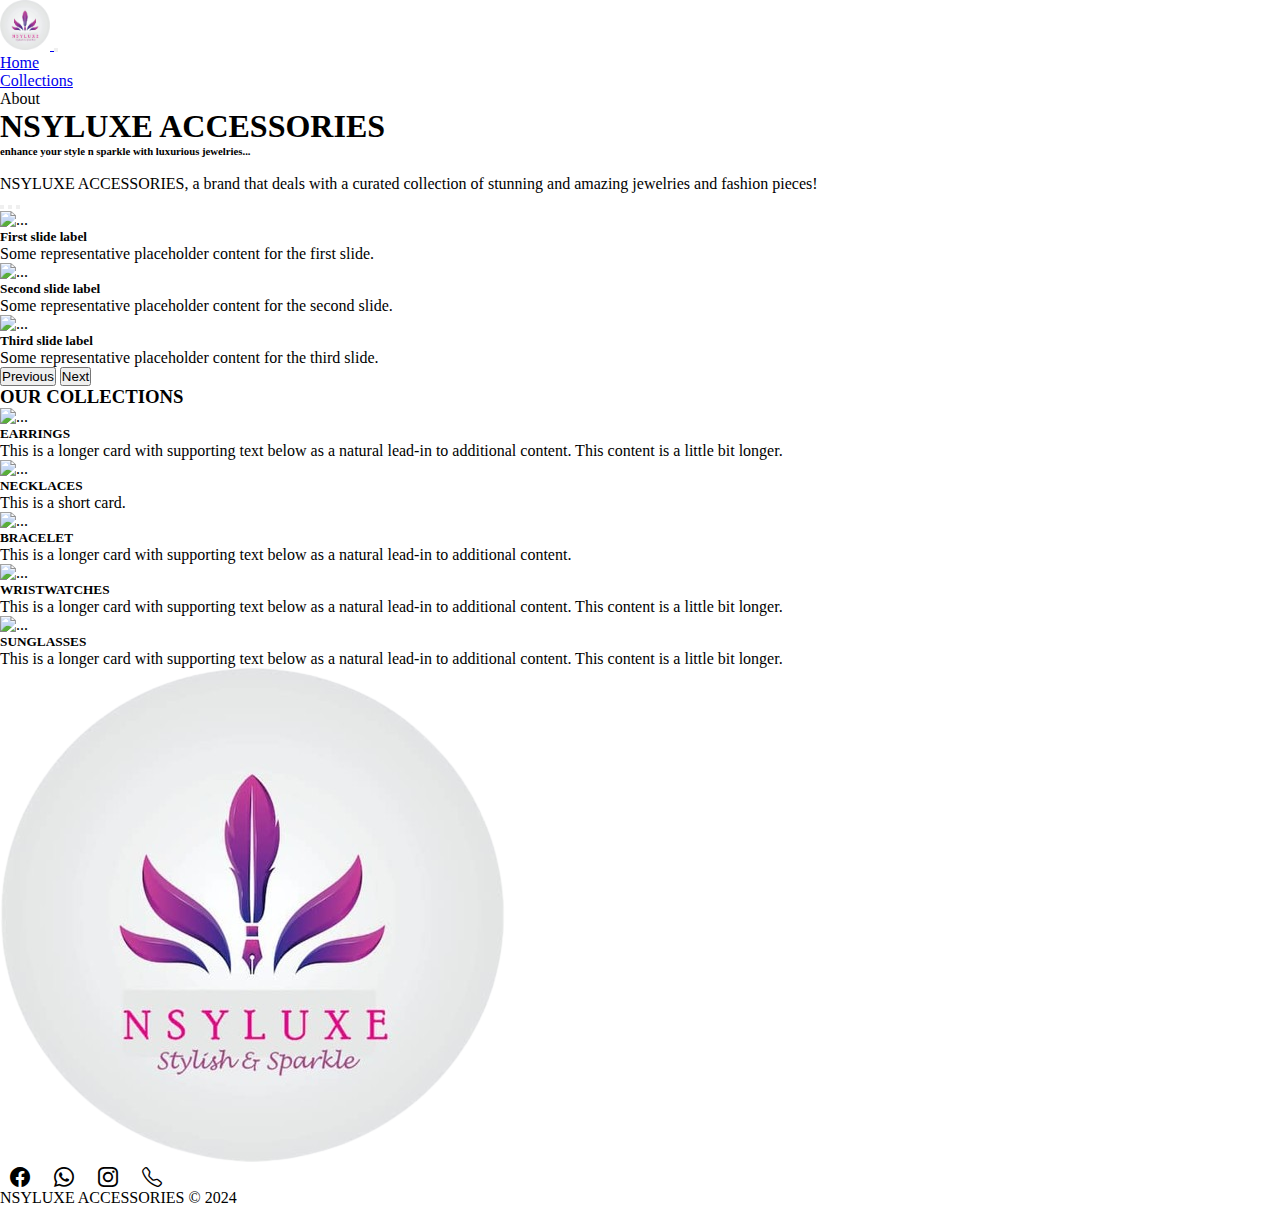
==== index.html @ 521d46c8 "update" ====
<!DOCTYPE html>
<html>
  <head>
    <meta charset="UTF-8" />
    <meta name="viewport" content="width=device-width, initial-scale=1.0" />
    <link
      href="https://cdn.jsdelivr.net/npm/bootstrap@5.3.2/dist/css/bootstrap.min.css"
      rel="stylesheet"
      integrity="sha384-T3c6CoIi6uLrA9TneNEoa7RxnatzjcDSCmG1MXxSR1GAsXEV/Dwwykc2MPK8M2HN"
      crossorigin="anonymous"
    />
    <link
      rel="stylesheet"
      href="https://cdn.jsdelivr.net/npm/bootstrap-icons@1.11.3/font/bootstrap-icons.min.css"
    />
    <link rel="stylesheet" href="index.css" />
  </head>
  <body>
    <header>
      <nav class="navbar navbar-expand-lg bg-body-tertiary">
        <div class="container">
          <a class="navbar-brand" href="#">
            <img class="w-2 h-2" src="./images/logo.png" alt="logo" />
          </a>
          <button
            class="navbar-toggler"
            type="button"
            data-bs-toggle="collapse"
            data-bs-target="#navbarTogglerDemo02"
            aria-controls="navbarTogglerDemo02"
            aria-expanded="false"
            aria-label="Toggle navigation"
          >
            <span class="navbar-toggler-icon"></span>
          </button>
          <div class="collapse navbar-collapse" id="navbarTogglerDemo02">
            <ul class="navbar-nav ms-auto mb-2 mb-lg-0">
              <li class="nav-item">
                <a class="nav-link active" aria-current="page" href="#">Home</a>
              </li>
              <li class="nav-item">
                <a class="nav-link" href="#">Collections</a>
              </li>
              <li class="nav-item">
                <a class="nav-link">About</a>
              </li>
            </ul>
          </div>
        </div>
      </nav>
    </header>
    <section class="header-intro d-flex flex-column flex-md-row">
      <div
        class="intro w-100 w-50-md d-flex flex-column justify-content-center align-items-center bg-black text-white"
      >
        <h1>NSYLUXE ACCESSORIES</h1>
        <h6 class="text-center fst-italic fs-6">
          enhance your style n sparkle with luxurious jewelries...
        </h6>
      </div>
      <div class="intro-img w-100 w-50-md">
        <img
          class="object-cover"
          src="https://media.istockphoto.com/id/489814272/photo/gold-silver-rings-and-chains.jpg?s=612x612&w=0&k=20&c=d8tGqzlmqMZzhcYmgE_OyDNSQ9dAdo-T3BwdaSsDbhs="
          alt=""
        />
      </div>
    </section>
    <p class="text-justify my-3 px-1 text-center">
      <span class="fw-bold">NSYLUXE ACCESSORIES</span>, a brand that deals with
      a curated collection of stunning and amazing jewelries and fashion pieces!
    </p>
    <section class="mt-5 slide">
      <div
        id="carouselExampleCaptions"
        class="carousel slide"
        data-bs-ride="carousel"
      >
        <div class="carousel-indicators">
          <button
            type="button"
            data-bs-target="#carouselExampleCaptions"
            data-bs-slide-to="0"
            class="active"
            aria-current="true"
            aria-label="Slide 1"
          ></button>
          <button
            type="button"
            data-bs-target="#carouselExampleCaptions"
            data-bs-slide-to="1"
            aria-label="Slide 2"
          ></button>
          <button
            type="button"
            data-bs-target="#carouselExampleCaptions"
            data-bs-slide-to="2"
            aria-label="Slide 3"
          ></button>
        </div>
        <div class="carousel-inner">
          <div class="carousel-item active">
            <img
              src="https://blingvine.com/cdn/shop/articles/25-nature-inspired-jewellery-designs-for-spring-2021-215773_84ec3628-a16c-40c2-8010-6d34d48b17a0_1100x.jpg?v=1636561610"
              class="d-block w-100"
              alt="..."
            />
            <div class="carousel-caption d-none d-md-block">
              <h5>First slide label</h5>
              <p>
                Some representative placeholder content for the first slide.
              </p>
            </div>
          </div>
          <div class="carousel-item">
            <img
              src="https://www.shopsheen.com/cdn/shop/products/397B1323-EB6F-42DB-986B-49AF64860578_600x.jpg?v=1605639278"
              class="d-block w-100"
              alt="..."
            />
            <div class="carousel-caption d-none d-md-block">
              <h5>Second slide label</h5>
              <p>
                Some representative placeholder content for the second slide.
              </p>
            </div>
          </div>
          <div class="carousel-item">
            <img
              src="https://media.istockphoto.com/id/1338646661/photo/gold-jewelry-diamond-rings-show-in-luxury-retail-store-window-display-showcase.jpg?s=612x612&w=0&k=20&c=9VOOm2CteX5ViJVQ58wW8Gl_nyHnrJraegUbIp8Au9I="
              class="d-block w-100"
              alt="..."
            />
            <div class="carousel-caption d-none d-md-block">
              <h5>Third slide label</h5>
              <p>
                Some representative placeholder content for the third slide.
              </p>
            </div>
          </div>
        </div>
        <button
          class="carousel-control-prev"
          type="button"
          data-bs-target="#carouselExampleCaptions"
          data-bs-slide="prev"
        >
          <span class="carousel-control-prev-icon" aria-hidden="true"></span>
          <span class="visually-hidden">Previous</span>
        </button>
        <button
          class="carousel-control-next"
          type="button"
          data-bs-target="#carouselExampleCaptions"
          data-bs-slide="next"
        >
          <span class="carousel-control-next-icon" aria-hidden="true"></span>
          <span class="visually-hidden">Next</span>
        </button>
      </div>
    </section>
    <section class="my-5 mx-1">
      <h3 class="text-center my-5">OUR COLLECTIONS</h3>
      <div class="row row-cols-1 row-cols-md-3 g-2">
        <div class="col">
          <div class="card h-100">
            <img
              src="https://www-konga-com-res.cloudinary.com/w_400,f_auto,fl_lossy,dpr_3.0,q_auto/media/catalog/product/U/L/100388_1647628909.jpg"
              class="card-img-top w-100"
              alt="..."
            />
            <div class="card-body">
              <h5 class="card-title">EARRINGS</h5>
              <p class="card-text">
                This is a longer card with supporting text below as a natural
                lead-in to additional content. This content is a little bit
                longer.
              </p>
            </div>
          </div>
        </div>
        <div class="col">
          <div class="card h-100">
            <img
              src="https://www.bloom-boutique.co.uk/media/catalog/product/s/t/sterling-silver-mother-of-pearl-fine-heart-personalised-necklace-07.jpg?width=265&height=265&store=default&image-type=image"
              class="card-img-top w-100"
              alt="..."
            />
            <div class="card-body">
              <h5 class="card-title">NECKLACES</h5>
              <p class="card-text">This is a short card.</p>
            </div>
          </div>
        </div>
        <div class="col">
          <div class="card h-100">
            <img
              src="https://www-konga-com-res.cloudinary.com/w_400,f_auto,fl_lossy,dpr_3.0,q_auto/media/catalog/product/M/e/Men-s-Gold-Plated-Bracelet-6569636.jpg"
              class="card-img-top w-100"
              alt="..."
            />
            <div class="card-body">
              <h5 class="card-title">BRACELET</h5>
              <p class="card-text">
                This is a longer card with supporting text below as a natural
                lead-in to additional content.
              </p>
            </div>
          </div>
        </div>
        <div class="col">
          <div class="card h-100">
            <img
              src="https://www-konga-com-res.cloudinary.com/w_auto,f_auto,fl_lossy,dpr_auto,q_auto/media/catalog/product/L/A/183841_1617298917.jpg"
              class="card-img-top w-100"
              alt="..."
            />
            <div class="card-body">
              <h5 class="card-title">WRISTWATCHES</h5>
              <p class="card-text">
                This is a longer card with supporting text below as a natural
                lead-in to additional content. This content is a little bit
                longer.
              </p>
            </div>
          </div>
        </div>
        <div class="col">
          <div class="card h-100">
            <img
              src="https://m.media-amazon.com/images/I/51wwVl2r-WL._AC_UY1100_.jpg"
              class="card-img-top w-100"
              alt="..."
            />
            <div class="card-body">
              <h5 class="card-title">SUNGLASSES</h5>
              <p class="card-text">
                This is a longer card with supporting text below as a natural
                lead-in to additional content. This content is a little bit
                longer.
              </p>
            </div>
          </div>
        </div>
      </div>
    </section>
    <footer class="bg-black text-white p-5">
      <div class="d-flex justify-content-between align-items-center">
        <div class="logo">
          <img src="./images/logo.png" alt="logo" class="w-25" />
        </div>
        <div class="social">
          <i class="bi bi-facebook"></i>
          <i class="bi bi-whatsapp"></i>
          <i class="bi bi-instagram"></i>
          <i class="bi bi-telephone"></i>
        </div>
      </div>
      <p class="text-center mt-3">NSYLUXE ACCESSORIES &copy; 2024</p>
    </footer>
    <script
      src="https://cdn.jsdelivr.net/npm/bootstrap@5.3.2/dist/js/bootstrap.bundle.min.js"
      integrity="sha384-C6RzsynM9kWDrMNeT87bh95OGNyZPhcTNXj1NW7RuBCsyN/o0jlpcV8Qyq46cDfL"
      crossorigin="anonymous"
    ></script>
  </body>
</html>
---- index.css ----
* {
  margin: 0;
  padding: 0;
  box-sizing: border-box;
}
.navbar-brand img {
  width: 50px;
  height: 50px;
}

.intro-img img {
  object-fit: cover;
  width: 100%;
}

.carousel-inner img {
  width: 100% !important;
  height: 50vh !important;
}

.social i {
  font-size: 20px;
  padding: 10px;
}
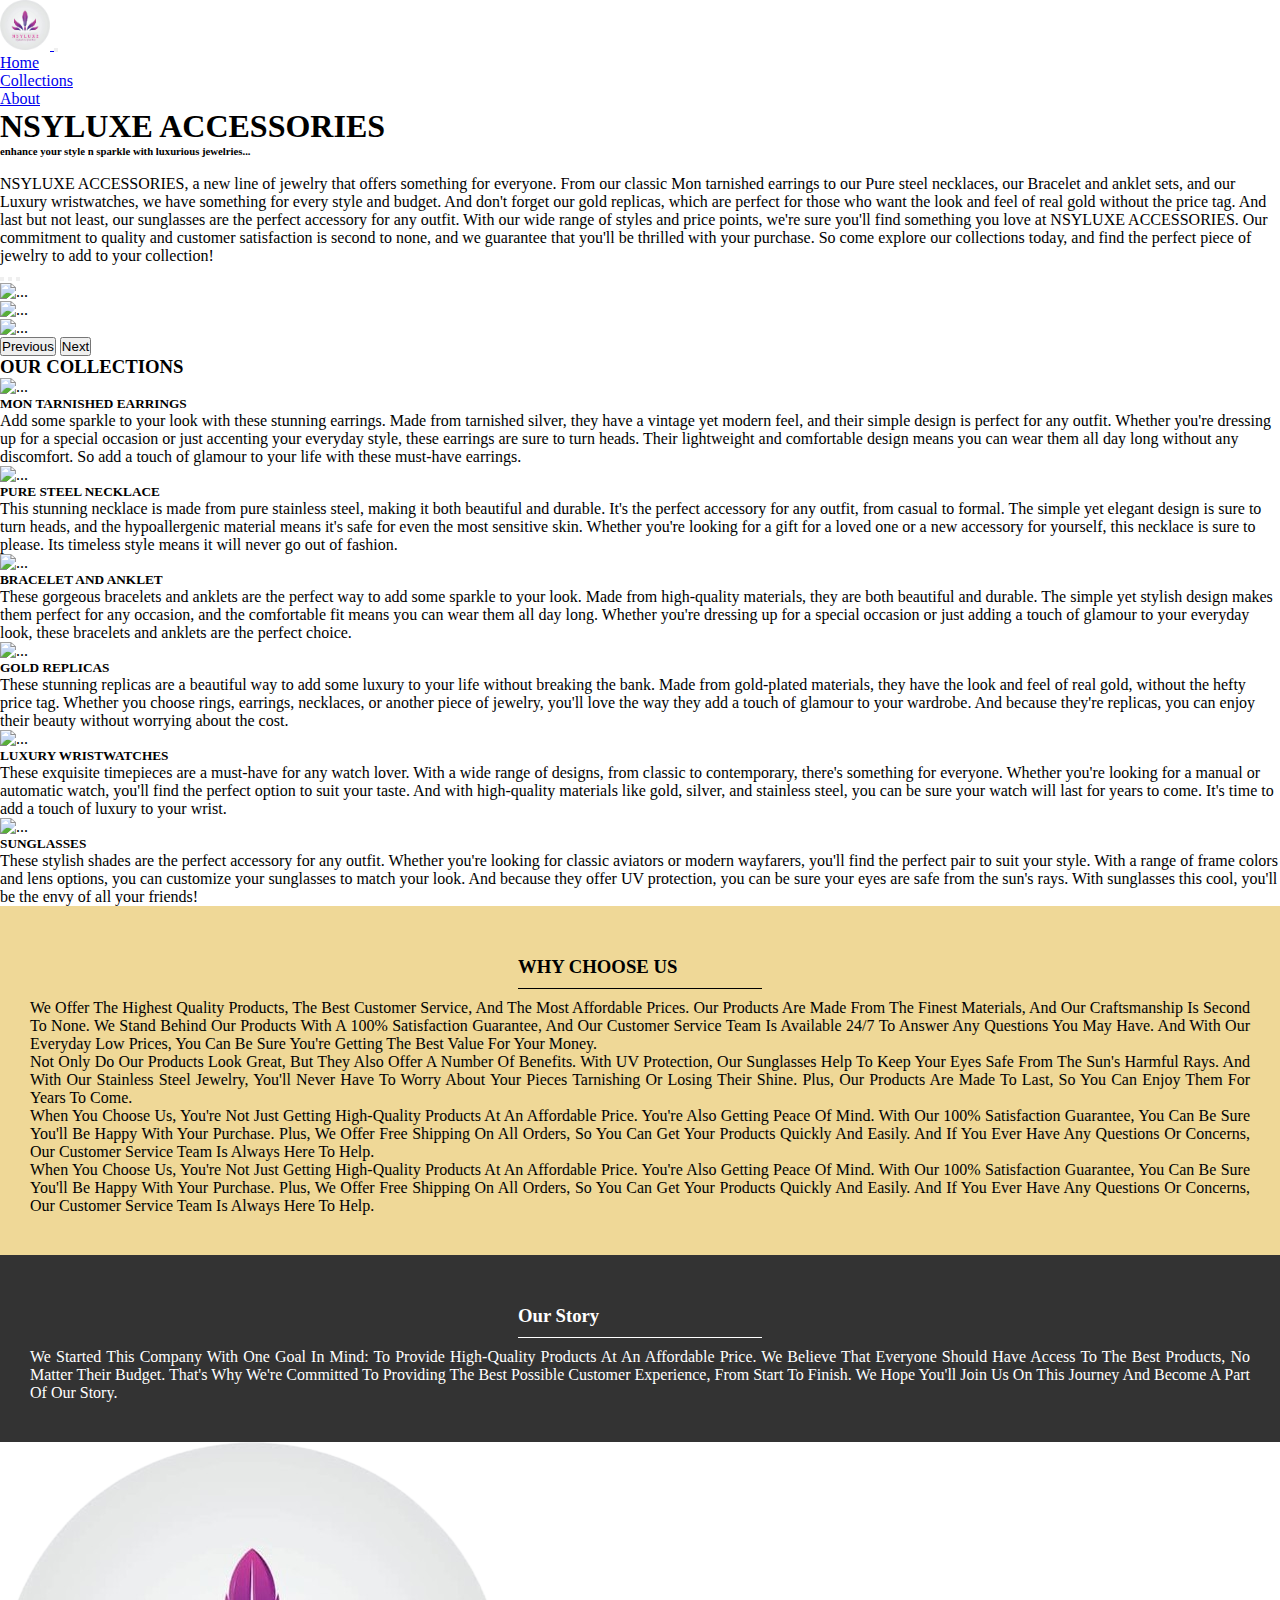
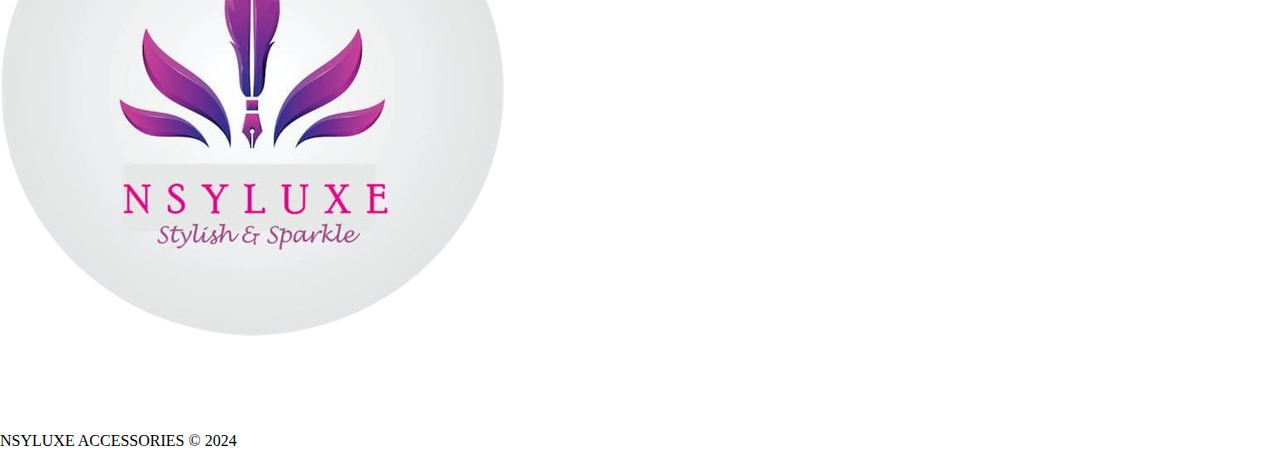
==== commit 55ed8f37: "new" ====
--- a/index.html
+++ b/index.html
@@ -9,6 +9,8 @@
       integrity="sha384-T3c6CoIi6uLrA9TneNEoa7RxnatzjcDSCmG1MXxSR1GAsXEV/Dwwykc2MPK8M2HN"
       crossorigin="anonymous"
     />
+    <title>NSYLUXE ACCESSORIES</title>
+    <link rel="icon" href="./images/logo.png" />
     <link
       rel="stylesheet"
       href="https://cdn.jsdelivr.net/npm/bootstrap-icons@1.11.3/font/bootstrap-icons.min.css"
@@ -36,13 +38,18 @@
           <div class="collapse navbar-collapse" id="navbarTogglerDemo02">
             <ul class="navbar-nav ms-auto mb-2 mb-lg-0">
               <li class="nav-item">
-                <a class="nav-link active" aria-current="page" href="#">Home</a>
+                <a
+                  class="nav-link active"
+                  aria-current="page"
+                  href="/index.html"
+                  >Home</a
+                >
               </li>
               <li class="nav-item">
-                <a class="nav-link" href="#">Collections</a>
+                <a class="nav-link" href="/collections.html">Collections</a>
               </li>
               <li class="nav-item">
-                <a class="nav-link">About</a>
+                <a class="nav-link" href="/about.html">About</a>
               </li>
             </ul>
           </div>
@@ -66,9 +73,19 @@
         />
       </div>
     </section>
-    <p class="text-justify my-3 px-1 text-center">
-      <span class="fw-bold">NSYLUXE ACCESSORIES</span>, a brand that deals with
-      a curated collection of stunning and amazing jewelries and fashion pieces!
+    <p class="text-justify my-3 px-5 text-center">
+      <span class="fw-bold">NSYLUXE ACCESSORIES</span>, a new line of jewelry
+      that offers something for everyone. From our classic Mon tarnished
+      earrings to our Pure steel necklaces, our Bracelet and anklet sets, and
+      our Luxury wristwatches, we have something for every style and budget. And
+      don't forget our gold replicas, which are perfect for those who want the
+      look and feel of real gold without the price tag. And last but not least,
+      our sunglasses are the perfect accessory for any outfit. With our wide
+      range of styles and price points, we're sure you'll find something you
+      love at NSYLUXE ACCESSORIES. Our commitment to quality and customer
+      satisfaction is second to none, and we guarantee that you'll be thrilled
+      with your purchase. So come explore our collections today, and find the
+      perfect piece of jewelry to add to your collection!
     </p>
     <section class="mt-5 slide">
       <div
@@ -105,12 +122,6 @@
               class="d-block w-100"
               alt="..."
             />
-            <div class="carousel-caption d-none d-md-block">
-              <h5>First slide label</h5>
-              <p>
-                Some representative placeholder content for the first slide.
-              </p>
-            </div>
           </div>
           <div class="carousel-item">
             <img
@@ -118,12 +129,6 @@
               class="d-block w-100"
               alt="..."
             />
-            <div class="carousel-caption d-none d-md-block">
-              <h5>Second slide label</h5>
-              <p>
-                Some representative placeholder content for the second slide.
-              </p>
-            </div>
           </div>
           <div class="carousel-item">
             <img
@@ -131,12 +136,6 @@
               class="d-block w-100"
               alt="..."
             />
-            <div class="carousel-caption d-none d-md-block">
-              <h5>Third slide label</h5>
-              <p>
-                Some representative placeholder content for the third slide.
-              </p>
-            </div>
           </div>
         </div>
         <button
@@ -159,7 +158,7 @@
         </button>
       </div>
     </section>
-    <section class="my-5 mx-1">
+    <section class="my-5 mx-1 collection">
       <h3 class="text-center my-5">OUR COLLECTIONS</h3>
       <div class="row row-cols-1 row-cols-md-3 g-2">
         <div class="col">
@@ -170,40 +169,81 @@
               alt="..."
             />
             <div class="card-body">
-              <h5 class="card-title">EARRINGS</h5>
-              <p class="card-text">
-                This is a longer card with supporting text below as a natural
-                lead-in to additional content. This content is a little bit
-                longer.
-              </p>
-            </div>
-          </div>
-        </div>
-        <div class="col">
-          <div class="card h-100">
-            <img
-              src="https://www.bloom-boutique.co.uk/media/catalog/product/s/t/sterling-silver-mother-of-pearl-fine-heart-personalised-necklace-07.jpg?width=265&height=265&store=default&image-type=image"
-              class="card-img-top w-100"
-              alt="..."
-            />
-            <div class="card-body">
-              <h5 class="card-title">NECKLACES</h5>
-              <p class="card-text">This is a short card.</p>
-            </div>
-          </div>
-        </div>
-        <div class="col">
-          <div class="card h-100">
-            <img
-              src="https://www-konga-com-res.cloudinary.com/w_400,f_auto,fl_lossy,dpr_3.0,q_auto/media/catalog/product/M/e/Men-s-Gold-Plated-Bracelet-6569636.jpg"
-              class="card-img-top w-100"
-              alt="..."
-            />
-            <div class="card-body">
-              <h5 class="card-title">BRACELET</h5>
-              <p class="card-text">
-                This is a longer card with supporting text below as a natural
-                lead-in to additional content.
+              <h5 class="card-title">Mon tarnished earrings</h5>
+              <p class="card-text">
+                Add some sparkle to your look with these stunning earrings. Made
+                from tarnished silver, they have a vintage yet modern feel, and
+                their simple design is perfect for any outfit. Whether you're
+                dressing up for a special occasion or just accenting your
+                everyday style, these earrings are sure to turn heads. Their
+                lightweight and comfortable design means you can wear them all
+                day long without any discomfort. So add a touch of glamour to
+                your life with these must-have earrings.
+              </p>
+            </div>
+          </div>
+        </div>
+        <div class="col">
+          <div class="card h-100">
+            <img
+              src="https://www.amigaz.com/cdn/shop/products/SLVMASTER_36dbe136-6ed4-47aa-9b4f-5912370d4907.jpg?v=1661980278"
+              class="card-img-top w-100"
+              alt="..."
+            />
+            <div class="card-body">
+              <h5 class="card-title">Pure Steel Necklace</h5>
+              <p class="card-text">
+                This stunning necklace is made from pure stainless steel, making
+                it both beautiful and durable. It's the perfect accessory for
+                any outfit, from casual to formal. The simple yet elegant design
+                is sure to turn heads, and the hypoallergenic material means
+                it's safe for even the most sensitive skin. Whether you're
+                looking for a gift for a loved one or a new accessory for
+                yourself, this necklace is sure to please. Its timeless style
+                means it will never go out of fashion.
+              </p>
+            </div>
+          </div>
+        </div>
+        <div class="col">
+          <div class="card h-100">
+            <img
+              src="https://encrypted-tbn0.gstatic.com/images?q=tbn:ANd9GcQWJy9cleOqxxRlzsgiCA4ujB29W0slm1D28A&usqp=CAU"
+              class="card-img-top w-100"
+              alt="..."
+            />
+            <div class="card-body">
+              <h5 class="card-title">Bracelet and Anklet</h5>
+              <p class="card-text">
+                These gorgeous bracelets and anklets are the perfect way to add
+                some sparkle to your look. Made from high-quality materials,
+                they are both beautiful and durable. The simple yet stylish
+                design makes them perfect for any occasion, and the comfortable
+                fit means you can wear them all day long. Whether you're
+                dressing up for a special occasion or just adding a touch of
+                glamour to your everyday look, these bracelets and anklets are
+                the perfect choice.
+              </p>
+            </div>
+          </div>
+        </div>
+        <div class="col">
+          <div class="card h-100">
+            <img
+              src="https://www-konga-com-res.cloudinary.com/w_400,f_auto,fl_lossy,dpr_3.0,q_auto/media/catalog/product/E/W/186323_1685100520.jpg"
+              class="card-img-top w-100"
+              alt="..."
+            />
+            <div class="card-body">
+              <h5 class="card-title">Gold replicas</h5>
+              <p class="card-text">
+                These stunning replicas are a beautiful way to add some luxury
+                to your life without breaking the bank. Made from gold-plated
+                materials, they have the look and feel of real gold, without the
+                hefty price tag. Whether you choose rings, earrings, necklaces,
+                or another piece of jewelry, you'll love the way they add a
+                touch of glamour to your wardrobe. And because they're replicas,
+                you can enjoy their beauty without worrying about the cost.
               </p>
             </div>
           </div>
@@ -216,11 +256,16 @@
               alt="..."
             />
             <div class="card-body">
-              <h5 class="card-title">WRISTWATCHES</h5>
-              <p class="card-text">
-                This is a longer card with supporting text below as a natural
-                lead-in to additional content. This content is a little bit
-                longer.
+              <h5 class="card-title">Luxury Wristwatches</h5>
+              <p class="card-text">
+                These exquisite timepieces are a must-have for any watch lover.
+                With a wide range of designs, from classic to contemporary,
+                there's something for everyone. Whether you're looking for a
+                manual or automatic watch, you'll find the perfect option to
+                suit your taste. And with high-quality materials like gold,
+                silver, and stainless steel, you can be sure your watch will
+                last for years to come. It's time to add a touch of luxury to
+                your wrist.
               </p>
             </div>
           </div>
@@ -235,25 +280,115 @@
             <div class="card-body">
               <h5 class="card-title">SUNGLASSES</h5>
               <p class="card-text">
-                This is a longer card with supporting text below as a natural
-                lead-in to additional content. This content is a little bit
-                longer.
+                These stylish shades are the perfect accessory for any outfit.
+                Whether you're looking for classic aviators or modern wayfarers,
+                you'll find the perfect pair to suit your style. With a range of
+                frame colors and lens options, you can customize your sunglasses
+                to match your look. And because they offer UV protection, you
+                can be sure your eyes are safe from the sun's rays. With
+                sunglasses this cool, you'll be the envy of all your friends!
               </p>
             </div>
           </div>
         </div>
       </div>
     </section>
+    <section class="mx-2 choose">
+      <h3 class="text-center">WHY CHOOSE US</h3>
+      <p class="text-justify">
+        we offer the highest quality products, the best customer service, and
+        the most affordable prices. Our products are made from the finest
+        materials, and our craftsmanship is second to none. We stand behind our
+        products with a 100% satisfaction guarantee, and our customer service
+        team is available 24/7 to answer any questions you may have. And with
+        our everyday low prices, you can be sure you're getting the best value
+        for your money.
+      </p>
+      <p>
+        Not only do our products look great, but they also offer a number of
+        benefits. With UV protection, our sunglasses help to keep your eyes safe
+        from the sun's harmful rays. And with our stainless steel jewelry,
+        you'll never have to worry about your pieces tarnishing or losing their
+        shine. Plus, our products are made to last, so you can enjoy them for
+        years to come.
+      </p>
+      <p>
+        When you choose us, you're not just getting high-quality products at an
+        affordable price. You're also getting peace of mind. With our 100%
+        satisfaction guarantee, you can be sure you'll be happy with your
+        purchase. Plus, we offer free shipping on all orders, so you can get
+        your products quickly and easily. And if you ever have any questions or
+        concerns, our customer service team is always here to help.
+      </p>
+      <p>
+        When you choose us, you're not just getting high-quality products at an
+        affordable price. You're also getting peace of mind. With our 100%
+        satisfaction guarantee, you can be sure you'll be happy with your
+        purchase. Plus, we offer free shipping on all orders, so you can get
+        your products quickly and easily. And if you ever have any questions or
+        concerns, our customer service team is always here to help.
+      </p>
+    </section>
+    <section class="my-5 story">
+      <h3 class="text-center">Our Story</h3>
+      <p>
+        We started this company with one goal in mind: to provide high-quality
+        products at an affordable price. We believe that everyone should have
+        access to the best products, no matter their budget. That's why we're
+        committed to providing the best possible customer experience, from start
+        to finish. We hope you'll join us on this journey and become a part of
+        our story.
+      </p>
+    </section>
     <footer class="bg-black text-white p-5">
-      <div class="d-flex justify-content-between align-items-center">
-        <div class="logo">
+      <div
+        class="d-flex flex-column flex-row-lg justify-content-center align-items-center justify-content-between-md"
+      >
+        <div class="logo d-flex justify-content-center">
           <img src="./images/logo.png" alt="logo" class="w-25" />
         </div>
-        <div class="social">
-          <i class="bi bi-facebook"></i>
-          <i class="bi bi-whatsapp"></i>
-          <i class="bi bi-instagram"></i>
-          <i class="bi bi-telephone"></i>
+        <div class="social d-flex justify-content-center mt-3">
+          <!-- Facebook Link -->
+          <p>
+            <a
+              href="https://www.facebook.com/profile.php?id=61555674446240&mibextid=LQQJ4d"
+              target="_blank"
+              ><i class="bi bi-facebook"></i
+            ></a>
+          </p>
+
+          <!-- TikTok Link -->
+          <p>
+            <a
+              href="https://www.tiktok.com/@necta_cute?_t=8j4XU6Hkx0v&_r=1"
+              target="_blank"
+              ><i class="bi bi-tiktok"></i
+            ></a>
+          </p>
+
+          <!-- Instagram Link -->
+          <p>
+            <a
+              href="https://www.instagram.com/nsyluxe?igsh=OGQ5ZDc2ODk2ZA%3D%3D&utm_source=qr"
+              target="_blank"
+              ><i class="bi bi-instagram"></i
+            ></a>
+          </p>
+
+          <!-- WhatsApp Link -->
+          <p>
+            <a
+              href="https://wa.me/+2348124245585"
+              target="_blank"
+              rel="noopener noreferrer"
+              ><i class="bi bi-whatsapp"></i
+            ></a>
+          </p>
+
+          <!-- Telephone Link -->
+          <!-- <p>
+            <a href="tel:+1234567890"><i class="bi bi-telephone"></i></a>
+          </p> -->
         </div>
       </div>
       <p class="text-center mt-3">NSYLUXE ACCESSORIES &copy; 2024</p>
--- a/index.css
+++ b/index.css
@@ -13,12 +13,53 @@
   width: 100%;
 }
 
+.collection h5 {
+  text-transform: uppercase;
+}
+
+.collection img {
+  height: 250px !important;
+}
+
 .carousel-inner img {
   width: 100% !important;
   height: 50vh !important;
+}
+
+.choose {
+  background-color: #efd897;
+  padding: 40px 30px;
+}
+
+.story {
+  background-color: #333333;
+  padding: 40px 30px;
+  color: white;
+}
+
+.choose h3 {
+  padding-bottom: 10px;
+  border-bottom: 1px solid black;
+  margin: 10px 40%;
+}
+
+.story h3 {
+  padding-bottom: 10px;
+  border-bottom: 1px solid white;
+  margin: 10px 40%;
+}
+
+.choose p,
+.story p {
+  text-align: justify;
+  text-transform: capitalize;
 }
 
 .social i {
   font-size: 20px;
   padding: 10px;
 }
+
+footer p a {
+  color: white;
+}
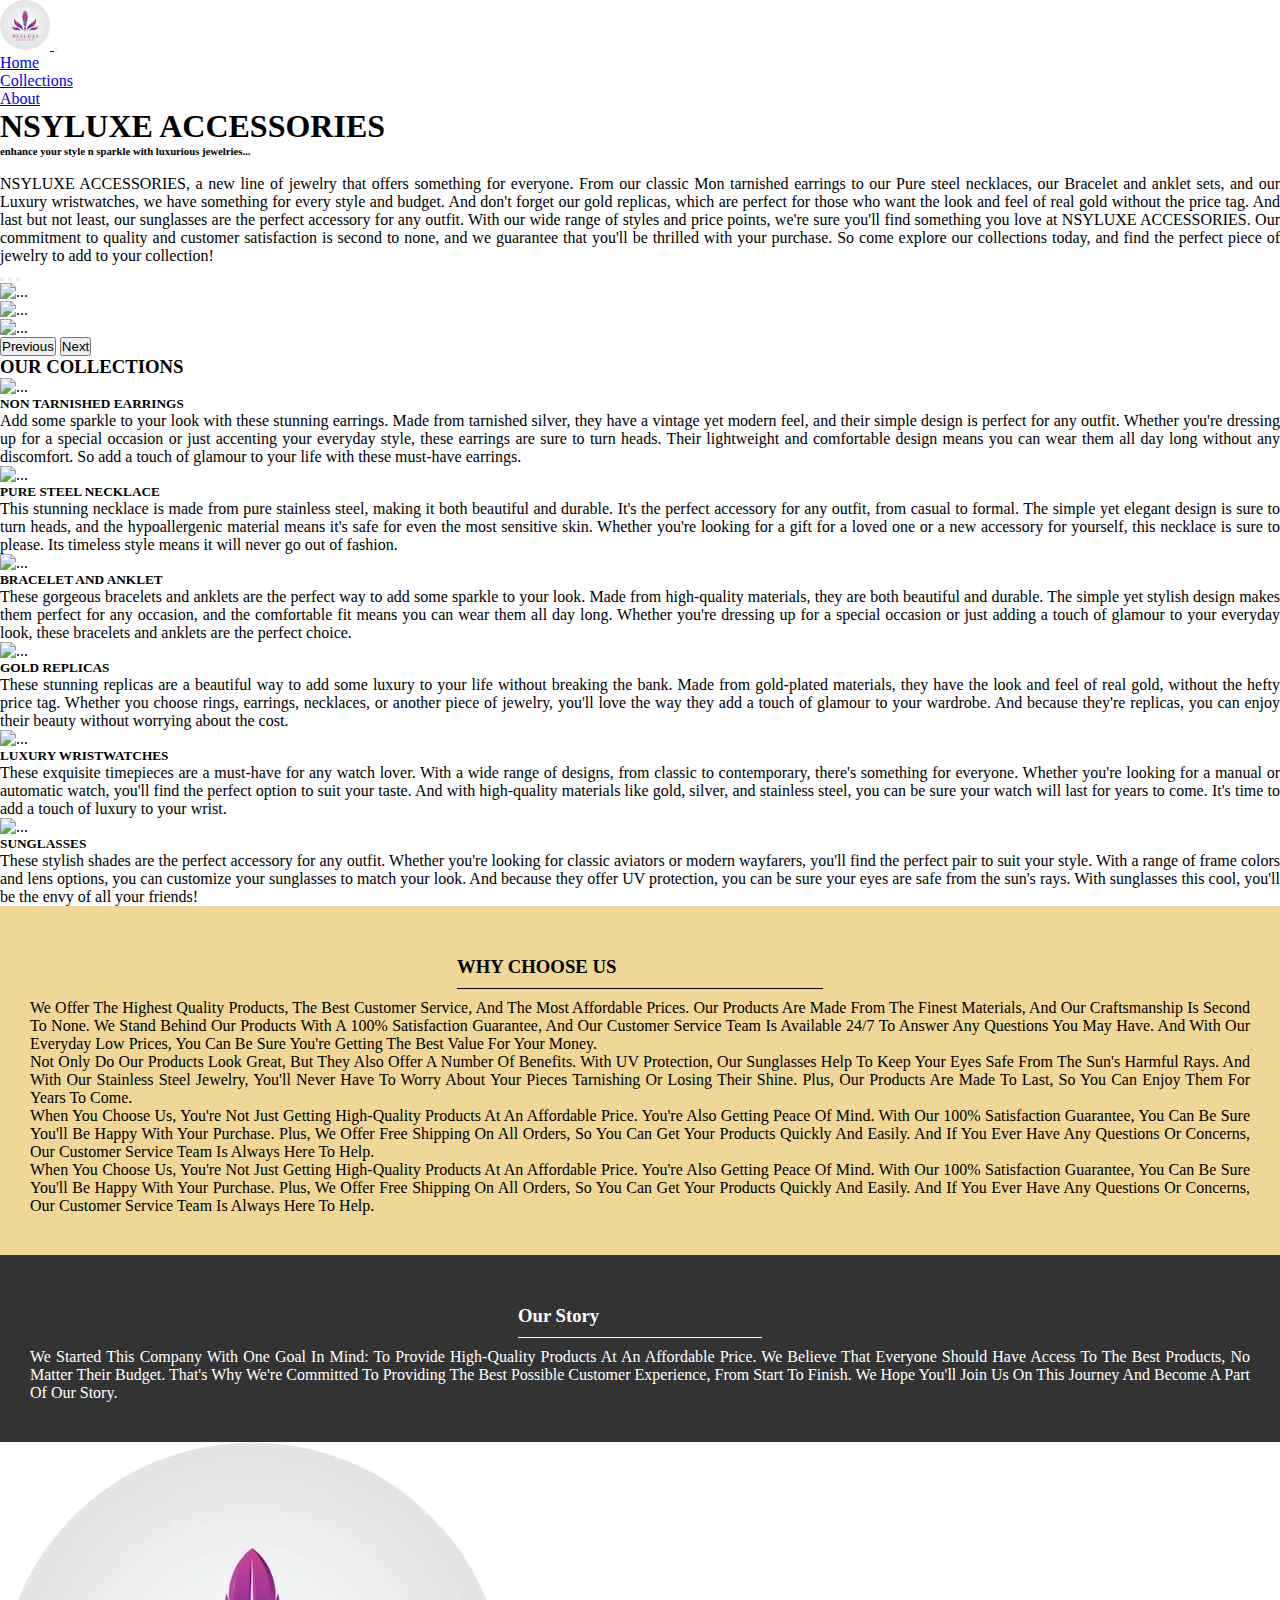
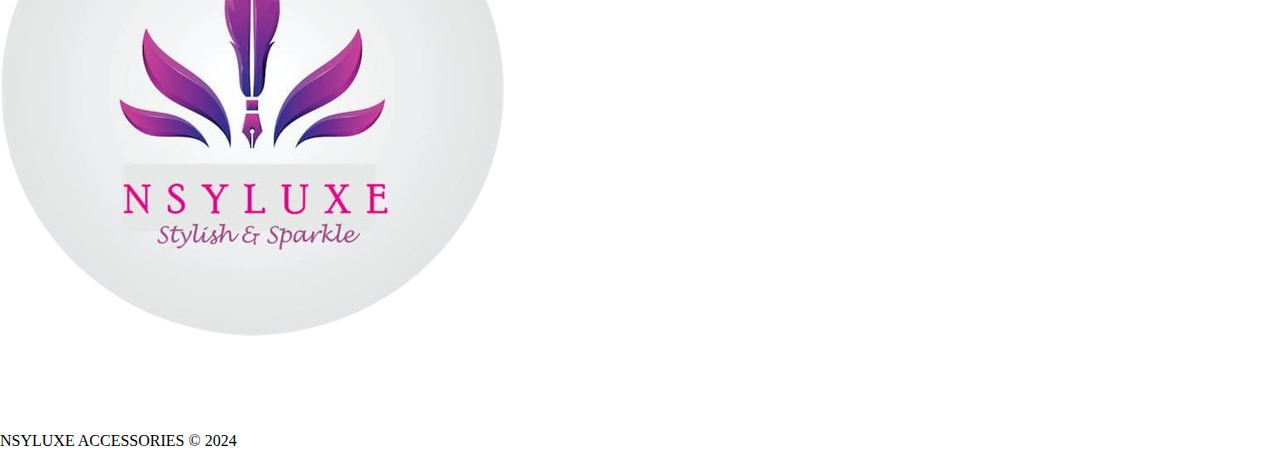
==== commit e1983f9f: "update" ====
--- a/index.html
+++ b/index.html
@@ -73,7 +73,7 @@
         />
       </div>
     </section>
-    <p class="text-justify my-3 px-5 text-center">
+    <p class="text my-3 px-2 px-md-5 text-left text-center-md">
       <span class="fw-bold">NSYLUXE ACCESSORIES</span>, a new line of jewelry
       that offers something for everyone. From our classic Mon tarnished
       earrings to our Pure steel necklaces, our Bracelet and anklet sets, and
@@ -168,19 +168,21 @@
               class="card-img-top w-100"
               alt="..."
             />
-            <div class="card-body">
-              <h5 class="card-title">Mon tarnished earrings</h5>
-              <p class="card-text">
-                Add some sparkle to your look with these stunning earrings. Made
-                from tarnished silver, they have a vintage yet modern feel, and
-                their simple design is perfect for any outfit. Whether you're
-                dressing up for a special occasion or just accenting your
-                everyday style, these earrings are sure to turn heads. Their
-                lightweight and comfortable design means you can wear them all
-                day long without any discomfort. So add a touch of glamour to
-                your life with these must-have earrings.
-              </p>
-            </div>
+            <a href="./collections.html">
+              <div class="card-body">
+                <h5 class="card-title">Non tarnished earrings</h5>
+                <p class="card-text">
+                  Add some sparkle to your look with these stunning earrings.
+                  Made from tarnished silver, they have a vintage yet modern
+                  feel, and their simple design is perfect for any outfit.
+                  Whether you're dressing up for a special occasion or just
+                  accenting your everyday style, these earrings are sure to turn
+                  heads. Their lightweight and comfortable design means you can
+                  wear them all day long without any discomfort. So add a touch
+                  of glamour to your life with these must-have earrings.
+                </p>
+              </div>
+            </a>
           </div>
         </div>
         <div class="col">
@@ -190,19 +192,22 @@
               class="card-img-top w-100"
               alt="..."
             />
-            <div class="card-body">
-              <h5 class="card-title">Pure Steel Necklace</h5>
-              <p class="card-text">
-                This stunning necklace is made from pure stainless steel, making
-                it both beautiful and durable. It's the perfect accessory for
-                any outfit, from casual to formal. The simple yet elegant design
-                is sure to turn heads, and the hypoallergenic material means
-                it's safe for even the most sensitive skin. Whether you're
-                looking for a gift for a loved one or a new accessory for
-                yourself, this necklace is sure to please. Its timeless style
-                means it will never go out of fashion.
-              </p>
-            </div>
+            <a href="./collections.html">
+              <div class="card-body">
+                <h5 class="card-title">Pure Steel Necklace</h5>
+                <p class="card-text">
+                  This stunning necklace is made from pure stainless steel,
+                  making it both beautiful and durable. It's the perfect
+                  accessory for any outfit, from casual to formal. The simple
+                  yet elegant design is sure to turn heads, and the
+                  hypoallergenic material means it's safe for even the most
+                  sensitive skin. Whether you're looking for a gift for a loved
+                  one or a new accessory for yourself, this necklace is sure to
+                  please. Its timeless style means it will never go out of
+                  fashion.
+                </p>
+              </div>
+            </a>
           </div>
         </div>
         <div class="col">
@@ -212,19 +217,21 @@
               class="card-img-top w-100"
               alt="..."
             />
-            <div class="card-body">
-              <h5 class="card-title">Bracelet and Anklet</h5>
-              <p class="card-text">
-                These gorgeous bracelets and anklets are the perfect way to add
-                some sparkle to your look. Made from high-quality materials,
-                they are both beautiful and durable. The simple yet stylish
-                design makes them perfect for any occasion, and the comfortable
-                fit means you can wear them all day long. Whether you're
-                dressing up for a special occasion or just adding a touch of
-                glamour to your everyday look, these bracelets and anklets are
-                the perfect choice.
-              </p>
-            </div>
+            <a href="./collections.html">
+              <div class="card-body">
+                <h5 class="card-title">Bracelet and Anklet</h5>
+                <p class="card-text">
+                  These gorgeous bracelets and anklets are the perfect way to
+                  add some sparkle to your look. Made from high-quality
+                  materials, they are both beautiful and durable. The simple yet
+                  stylish design makes them perfect for any occasion, and the
+                  comfortable fit means you can wear them all day long. Whether
+                  you're dressing up for a special occasion or just adding a
+                  touch of glamour to your everyday look, these bracelets and
+                  anklets are the perfect choice.
+                </p>
+              </div>
+            </a>
           </div>
         </div>
         <div class="col">
@@ -234,18 +241,21 @@
               class="card-img-top w-100"
               alt="..."
             />
-            <div class="card-body">
-              <h5 class="card-title">Gold replicas</h5>
-              <p class="card-text">
-                These stunning replicas are a beautiful way to add some luxury
-                to your life without breaking the bank. Made from gold-plated
-                materials, they have the look and feel of real gold, without the
-                hefty price tag. Whether you choose rings, earrings, necklaces,
-                or another piece of jewelry, you'll love the way they add a
-                touch of glamour to your wardrobe. And because they're replicas,
-                you can enjoy their beauty without worrying about the cost.
-              </p>
-            </div>
+            <a href="./collections.html">
+              <div class="card-body">
+                <h5 class="card-title">Gold replicas</h5>
+                <p class="card-text">
+                  These stunning replicas are a beautiful way to add some luxury
+                  to your life without breaking the bank. Made from gold-plated
+                  materials, they have the look and feel of real gold, without
+                  the hefty price tag. Whether you choose rings, earrings,
+                  necklaces, or another piece of jewelry, you'll love the way
+                  they add a touch of glamour to your wardrobe. And because
+                  they're replicas, you can enjoy their beauty without worrying
+                  about the cost.
+                </p>
+              </div>
+            </a>
           </div>
         </div>
         <div class="col">
@@ -255,19 +265,21 @@
               class="card-img-top w-100"
               alt="..."
             />
-            <div class="card-body">
-              <h5 class="card-title">Luxury Wristwatches</h5>
-              <p class="card-text">
-                These exquisite timepieces are a must-have for any watch lover.
-                With a wide range of designs, from classic to contemporary,
-                there's something for everyone. Whether you're looking for a
-                manual or automatic watch, you'll find the perfect option to
-                suit your taste. And with high-quality materials like gold,
-                silver, and stainless steel, you can be sure your watch will
-                last for years to come. It's time to add a touch of luxury to
-                your wrist.
-              </p>
-            </div>
+            <a href="./collections.html">
+              <div class="card-body">
+                <h5 class="card-title">Luxury Wristwatches</h5>
+                <p class="card-text">
+                  These exquisite timepieces are a must-have for any watch
+                  lover. With a wide range of designs, from classic to
+                  contemporary, there's something for everyone. Whether you're
+                  looking for a manual or automatic watch, you'll find the
+                  perfect option to suit your taste. And with high-quality
+                  materials like gold, silver, and stainless steel, you can be
+                  sure your watch will last for years to come. It's time to add
+                  a touch of luxury to your wrist.
+                </p>
+              </div>
+            </a>
           </div>
         </div>
         <div class="col">
@@ -277,18 +289,21 @@
               class="card-img-top w-100"
               alt="..."
             />
-            <div class="card-body">
-              <h5 class="card-title">SUNGLASSES</h5>
-              <p class="card-text">
-                These stylish shades are the perfect accessory for any outfit.
-                Whether you're looking for classic aviators or modern wayfarers,
-                you'll find the perfect pair to suit your style. With a range of
-                frame colors and lens options, you can customize your sunglasses
-                to match your look. And because they offer UV protection, you
-                can be sure your eyes are safe from the sun's rays. With
-                sunglasses this cool, you'll be the envy of all your friends!
-              </p>
-            </div>
+            <a href="./collections.html">
+              <div class="card-body">
+                <h5 class="card-title">SUNGLASSES</h5>
+                <p class="card-text">
+                  These stylish shades are the perfect accessory for any outfit.
+                  Whether you're looking for classic aviators or modern
+                  wayfarers, you'll find the perfect pair to suit your style.
+                  With a range of frame colors and lens options, you can
+                  customize your sunglasses to match your look. And because they
+                  offer UV protection, you can be sure your eyes are safe from
+                  the sun's rays. With sunglasses this cool, you'll be the envy
+                  of all your friends!
+                </p>
+              </div>
+            </a>
           </div>
         </div>
       </div>
--- a/index.css
+++ b/index.css
@@ -13,6 +13,11 @@
   width: 100%;
 }
 
+.text,
+.collection .card-text {
+  text-align: justify;
+}
+
 .collection h5 {
   text-transform: uppercase;
 }
@@ -21,6 +26,10 @@
   height: 250px !important;
 }
 
+.collection a {
+  text-decoration: none;
+  color: black;
+}
 .carousel-inner img {
   width: 100% !important;
   height: 50vh !important;
@@ -40,13 +49,11 @@
 .choose h3 {
   padding-bottom: 10px;
   border-bottom: 1px solid black;
-  margin: 10px 40%;
 }
 
 .story h3 {
   padding-bottom: 10px;
   border-bottom: 1px solid white;
-  margin: 10px 40%;
 }
 
 .choose p,
@@ -63,3 +70,23 @@
 footer p a {
   color: white;
 }
+
+@media (max-width: 550px) {
+  .choose h3 {
+    margin: 10px 20%;
+  }
+
+  .story h3 {
+    margin: 10px 33%;
+  }
+}
+
+@media (min-width: 551px) {
+  .choose h3 {
+    margin: 10px 35%;
+  }
+
+  .story h3 {
+    margin: 10px 40%;
+  }
+}
